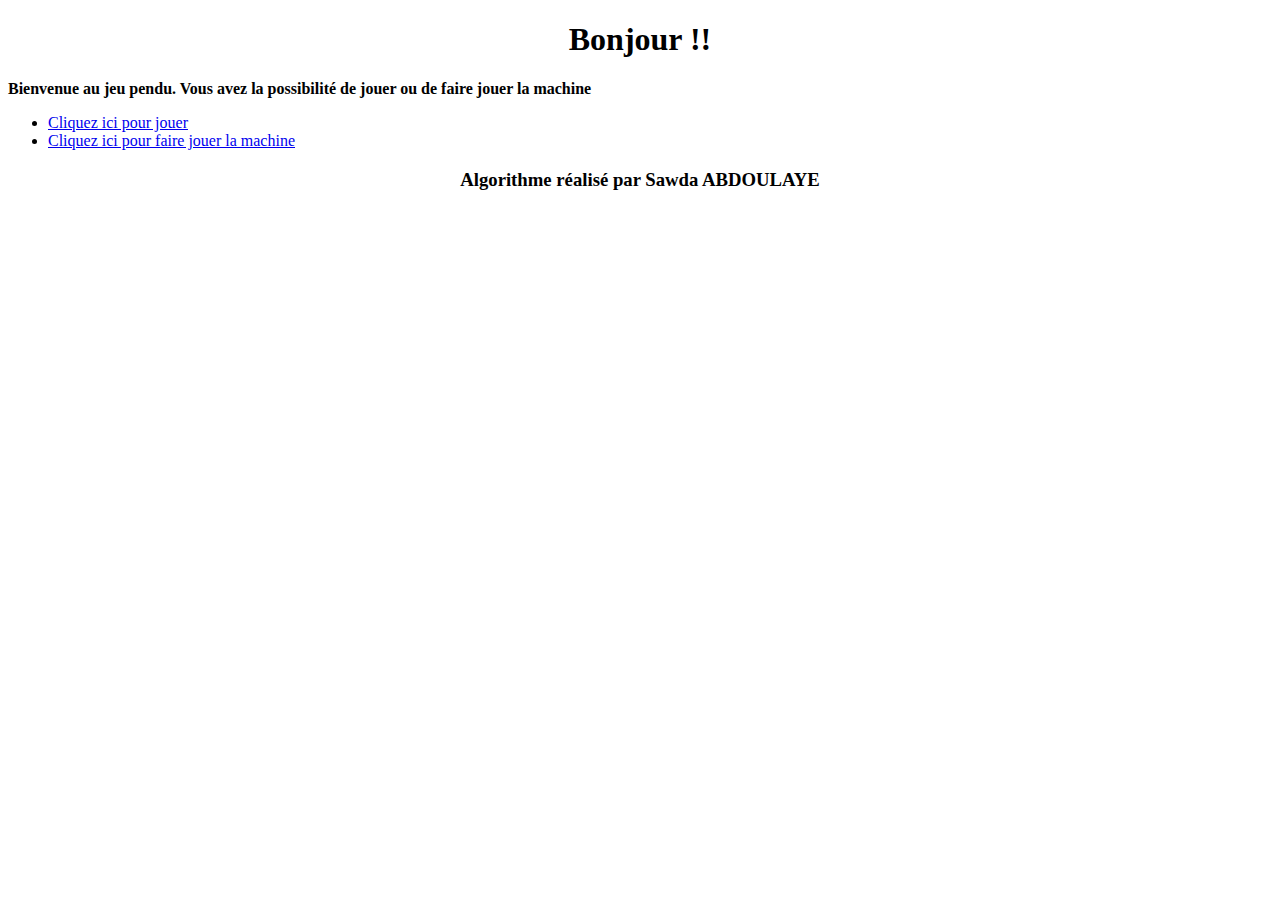
==== index.html @ 1a37915a "first commit" ====
<!DOCTYPE html>

<html lang="fr">

    <head>
        <meta charset="utf-8">
		<META name="author" content="Sawda">
		<meta name="Description" content="Jeu pendu">
		<meta name="keywords" content="Jeu, pendu">
		<title>Jeu pendu</title>
        <link rel="stylesheet" type="text/css" href="style.css">
        
    </head>

    <body>

        <div class="centre">
            <h1>Bonjour !!</h1> 
        </div>

        <div>
            <p> Bienvenue au jeu pendu. Vous avez la possibilité de jouer ou de faire jouer la machine</p>
        </div>

        <ul>
            <li> <a href="index1.html">Cliquez ici pour jouer</a></li>
            <li> <a href="index2.html">Cliquez ici pour faire jouer la machine</a></li>
          </ul>

        <div class="centre">
            <h3>Algorithme réalisé par Sawda ABDOULAYE</h3>
        </div>

    </body>

</html>
---- style.css ----
.INF5 { background-color: #66ffa1; }
.INF10 { background-color: #ffff4d; }
.INF15 { background-color: #ffa64d; }
.INF20 { background-color: #97776f; }
.SUP20 { background-color: #b32400; }

td {
    border: 1px solid black;
    text-align: center;
    font-style: bold;
    font-family: Times New Roman;
  }

th {
    border: 1px solid black;
    text-align: center;
    background-color: rgb(7, 114, 100);
    color: white;
    font-style: bold;
    font-family: Times New Roman;
  }

div.centre {
    text-align: center;
}

div.gauche {
    text-align: left;
}

div.droite {
    text-align: right;
}

#vertf {
    color: rgb(7, 114, 100);
    font-family: Times New Roman;
}

#bleu {
    background-color: rgb(187, 240, 233);
    font-family: Times New Roman;
}

#vert {
    background-color: rgb(167, 228, 25);
    font-family: Times New Roman;
}

#rose {
    background-color: rgb(230, 127, 158);
    font-family: Times New Roman;
}

#jaune {
    background-color: rgb(227, 230, 67);
    font-family: Times New Roman;
}

#bleuf {
    background-color: rgb(54, 125, 219);
    font-family: Times New Roman;
}

#idMessage, #idMessage2 {
    color: rgb(196, 47, 47);
}

h3.rouge {
    color: rgb(114, 32, 7);
    position: absolute;
    bottom: 0px;
    font-family: Times New Roman;
}

p {
    color: black;
    font-weight: bold;
    font-family: Times New Roman;
}

span{
    font-size: 30px;
    color: black;
    font-weight: bold;
    font-family: Times New Roman;
}

input {
    background-color: rgb(207, 207, 205);
    border: 1px solid black;
    color: black;
    font-weight: bold;
    font-family: Times New Roman;
    text-align: center;
    position: absolute;
    left: 50%;
}
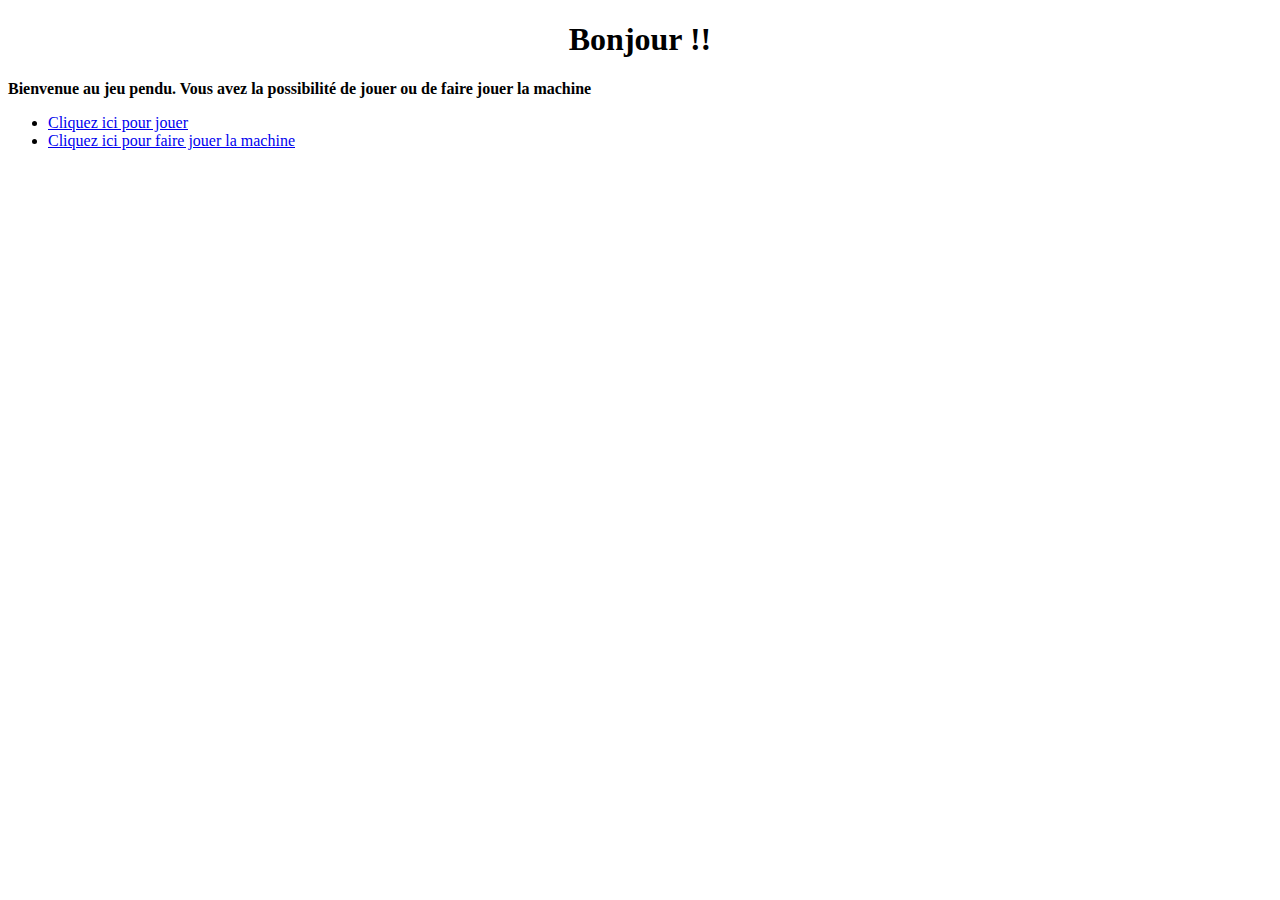
==== commit 27ec3056: "second commit" ====
--- a/index.html
+++ b/index.html
@@ -28,10 +28,6 @@
             <li> <a href="index2.html">Cliquez ici pour faire jouer la machine</a></li>
           </ul>
 
-        <div class="centre">
-            <h3>Algorithme réalisé par Sawda ABDOULAYE</h3>
-        </div>
-
     </body>
 
 </html>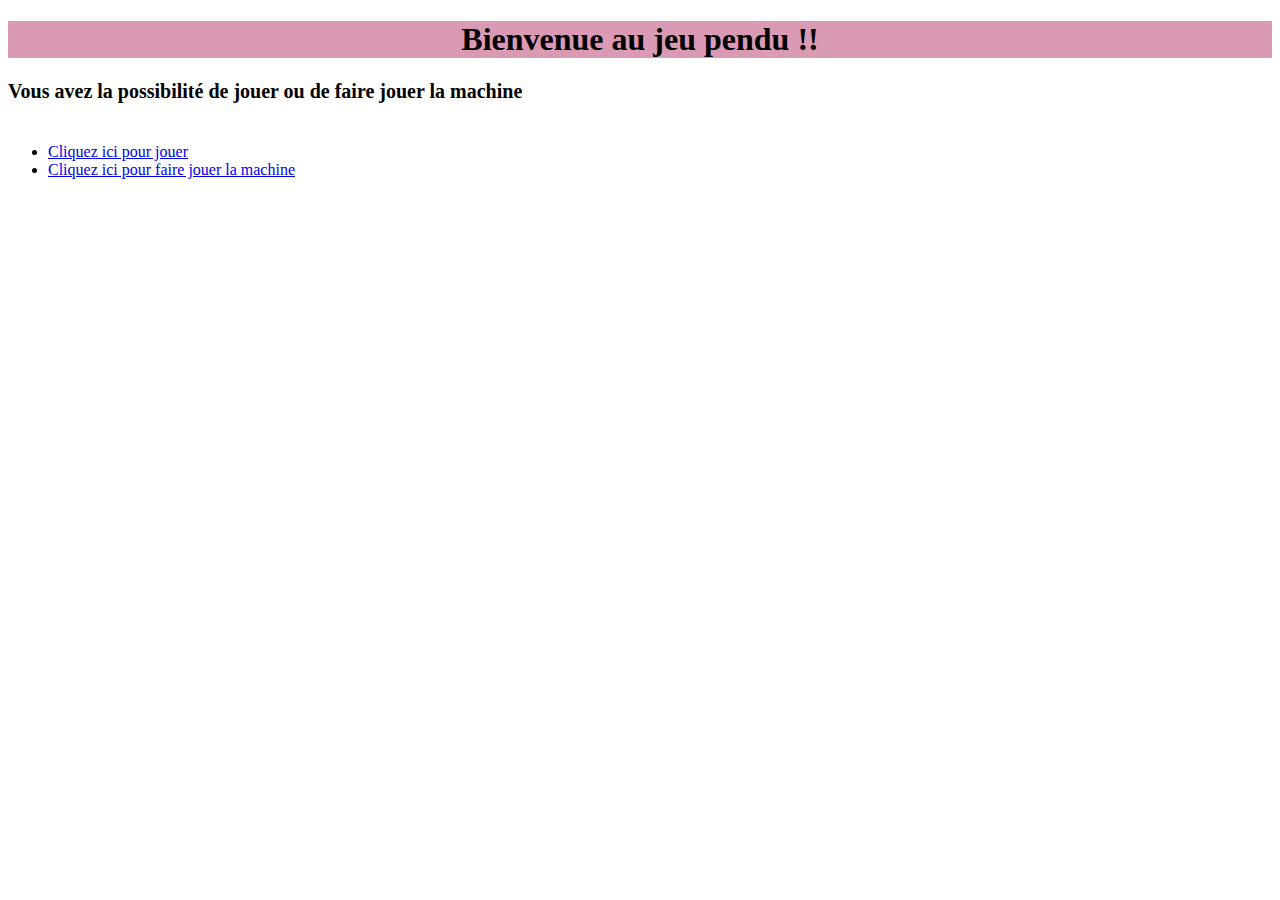
==== commit 2e594898: "third commit" ====
--- a/index.html
+++ b/index.html
@@ -16,11 +16,8 @@
     <body>
 
         <div class="centre">
-            <h1>Bonjour !!</h1> 
-        </div>
-
-        <div>
-            <p> Bienvenue au jeu pendu. Vous avez la possibilité de jouer ou de faire jouer la machine</p>
+            <h1>Bienvenue au jeu pendu !!</h1>
+            <p class="pgrand">Vous avez la possibilité de jouer ou de faire jouer la machine</p>
         </div>
 
         <ul>
--- a/style.css
+++ b/style.css
@@ -1,11 +1,14 @@
 
 
 
-.INF5 { background-color: #66ffa1; }
-.INF10 { background-color: #ffff4d; }
-.INF15 { background-color: #ffa64d; }
-.INF20 { background-color: #97776f; }
-.SUP20 { background-color: #b32400; }
+h1{
+    background-color: rgb(218, 154, 181);
+    text-align: center;
+}
+
+.pgrand{
+    font-size: 20px;
+}
 
 td {
     border: 1px solid black;
@@ -17,64 +20,12 @@
 th {
     border: 1px solid black;
     text-align: center;
-    background-color: rgb(7, 114, 100);
+    background-color: rgb(126, 26, 81);
     color: white;
     font-style: bold;
     font-family: Times New Roman;
   }
 
-div.centre {
-    text-align: center;
-}
-
-div.gauche {
-    text-align: left;
-}
-
-div.droite {
-    text-align: right;
-}
-
-#vertf {
-    color: rgb(7, 114, 100);
-    font-family: Times New Roman;
-}
-
-#bleu {
-    background-color: rgb(187, 240, 233);
-    font-family: Times New Roman;
-}
-
-#vert {
-    background-color: rgb(167, 228, 25);
-    font-family: Times New Roman;
-}
-
-#rose {
-    background-color: rgb(230, 127, 158);
-    font-family: Times New Roman;
-}
-
-#jaune {
-    background-color: rgb(227, 230, 67);
-    font-family: Times New Roman;
-}
-
-#bleuf {
-    background-color: rgb(54, 125, 219);
-    font-family: Times New Roman;
-}
-
-#idMessage, #idMessage2 {
-    color: rgb(196, 47, 47);
-}
-
-h3.rouge {
-    color: rgb(114, 32, 7);
-    position: absolute;
-    bottom: 0px;
-    font-family: Times New Roman;
-}
 
 p {
     color: black;
@@ -83,19 +34,42 @@
 }
 
 span{
-    font-size: 30px;
     color: black;
     font-weight: bold;
     font-family: Times New Roman;
 }
 
 input {
-    background-color: rgb(207, 207, 205);
-    border: 1px solid black;
-    color: black;
+    background-color: rgb(238, 241, 241);
+    border: 1px solid rgb(7, 7, 7);
+    color: rgb(196, 81, 81);
     font-weight: bold;
     font-family: Times New Roman;
     text-align: center;
-    position: absolute;
-    left: 50%;
+    font-size: 15px;
+}
+
+button{
+    background-color: rgb(100, 8, 65);
+    color: white;
+    font-size: 15px;
+    font-weight: bold;
+    font-family: Times New Roman;
+}
+
+.vert {
+    color: rgb(41, 104, 63);
+    font-size: 20px;
+}
+
+.rouge {
+    color: #ce4523;
+}
+
+.orange {
+    color: #ffa64d;
+}
+
+div{
+     margin-bottom: 40px; 
 }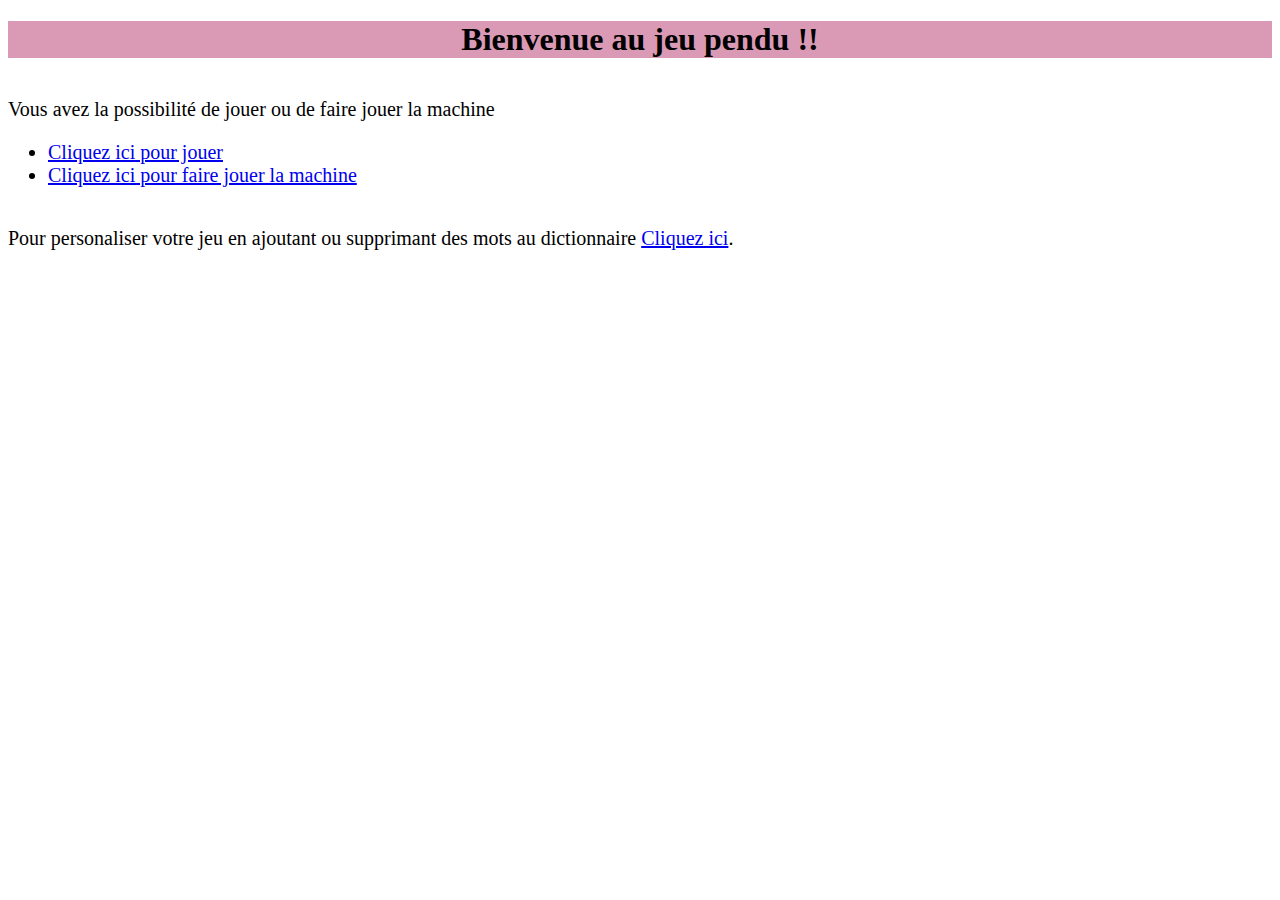
==== commit 0f143f07: "fourth commit" ====
--- a/index.html
+++ b/index.html
@@ -15,15 +15,22 @@
 
     <body>
 
-        <div class="centre">
+        <div>
             <h1>Bienvenue au jeu pendu !!</h1>
-            <p class="pgrand">Vous avez la possibilité de jouer ou de faire jouer la machine</p>
         </div>
 
-        <ul>
-            <li> <a href="index1.html">Cliquez ici pour jouer</a></li>
-            <li> <a href="index2.html">Cliquez ici pour faire jouer la machine</a></li>
-          </ul>
+        <div class="pgrand">
+            Vous avez la possibilité de jouer ou de faire jouer la machine
+            <ul>
+                <li> <a href="index1.html">Cliquez ici pour jouer</a></li>
+                <li> <a href="index2.html">Cliquez ici pour faire jouer la machine</a></li>
+            </ul>
+        </div>
+
+        <div class="pgrand">
+            Pour personaliser votre jeu en ajoutant ou supprimant des mots au dictionnaire
+            <a href="dico.html">Cliquez ici</a>.
+        </div>
 
     </body>
 
--- a/style.css
+++ b/style.css
@@ -27,15 +27,8 @@
   }
 
 
-p {
+p, span {
     color: black;
-    font-weight: bold;
-    font-family: Times New Roman;
-}
-
-span{
-    color: black;
-    font-weight: bold;
     font-family: Times New Roman;
 }
 
